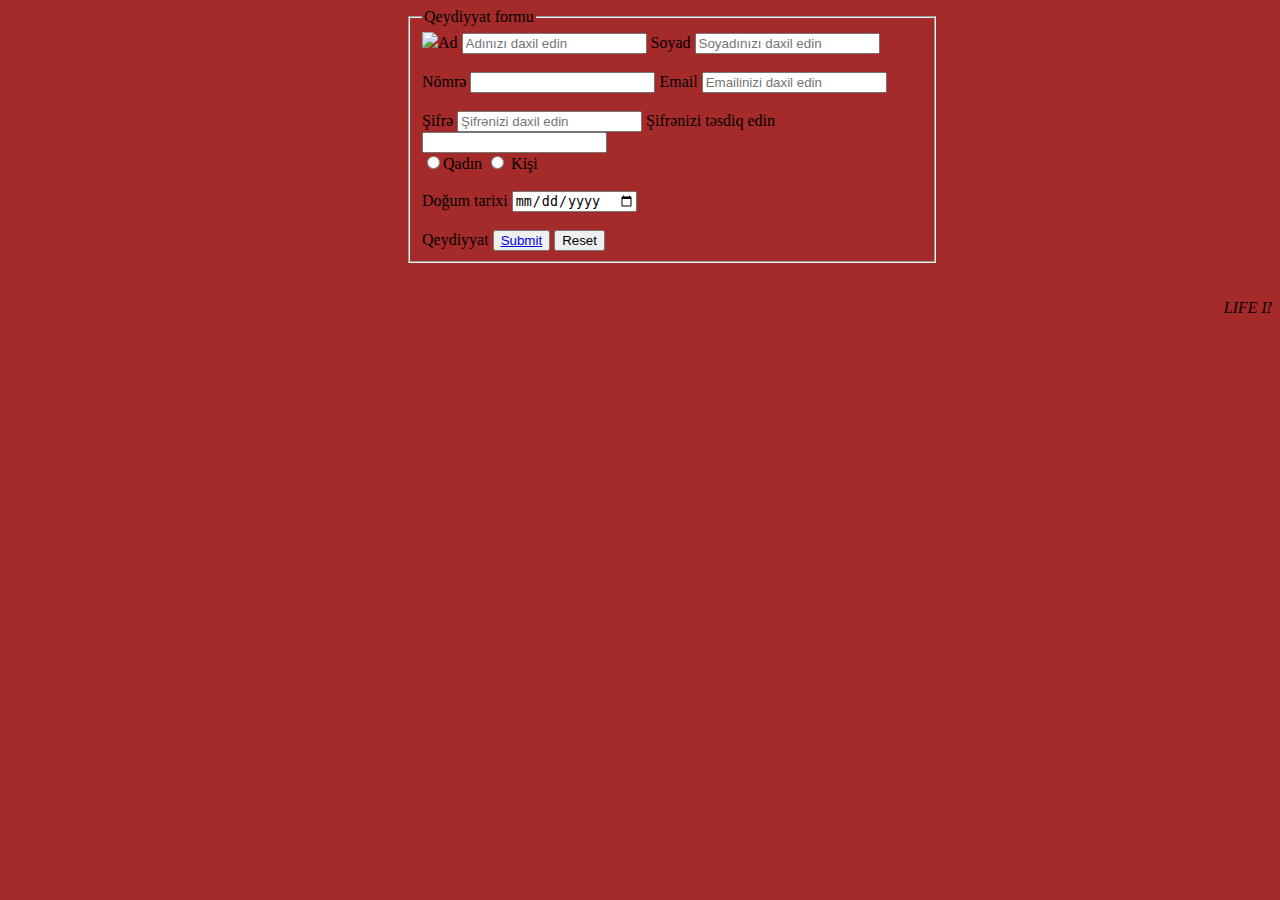
==== pdfler/index5.htm @ e0cca375 "homework3" ====
<!DOCTYPE html>
<html lang="en">
<head>
    <meta charset="UTF-8">
    <meta http-equiv="X-UA-Compatible" content="IE=edge">
    <meta name="viewport" content="width=
    , initial-scale=1.0">
    <title>Document</title>
</head>
<body bgcolor="brown">
  
     


    <fieldset style="width: 500px; margin-left:400px"> 
        <legend>Qeydiyyat formu</legend>
        <form>
        <img src="https://insure.az/public/storage//news/s2YEoTCK5yym37Q1zbHbydPB1Jz8gJeVzsJ8cjWK.jpeg"
    <label for="Ad">Ad</label>
    <input type="text" placeholder="Adınızı daxil edin" required>
    <label for="Soyad">Soyad</label>
    <input type="text"placeholder="Soyadınızı daxil edin" required><br><br>
    <label for="Nömrə">Nömrə</label>
    <input type="tel" required>
    <label for="Email">Email</label>
    <input type="email" placeholder="Emailinizi daxil edin" required><br><br>
    <label for="şifrə">Şifrə</label>
    <input type="password" placeholder="Şifrənizi daxil edin ">
    <label for="Şifrənizi təsdiq edin">Şifrənizi təsdiq edin</label>
    <input type="password"<br> <br>
    <input type="radio" name=cinsiyyət
    <label for="Qadın">Qadın</label>
    <input type="radio" name="cinsiyyət">
    <label for="Kişi">Kişi</label><br><br>
    <label for="Doğum tarixi">Doğum tarixi</label>
    <input type="date" <br> <br> <br>
    <label for="Qeydiyyat">Qeydiyyat</label>
   <button><a href="../sigorta/index4.htm" target="_blank">Submit</a></button> 
   <input type="reset">
   </form>

   </fieldset>

<br><br>

<marquee><em>LIFE INSURANCE- Siğorta şəhadətnaməsini elə bu an alın!</em></marquee>
    


    





    
</body>

</html>
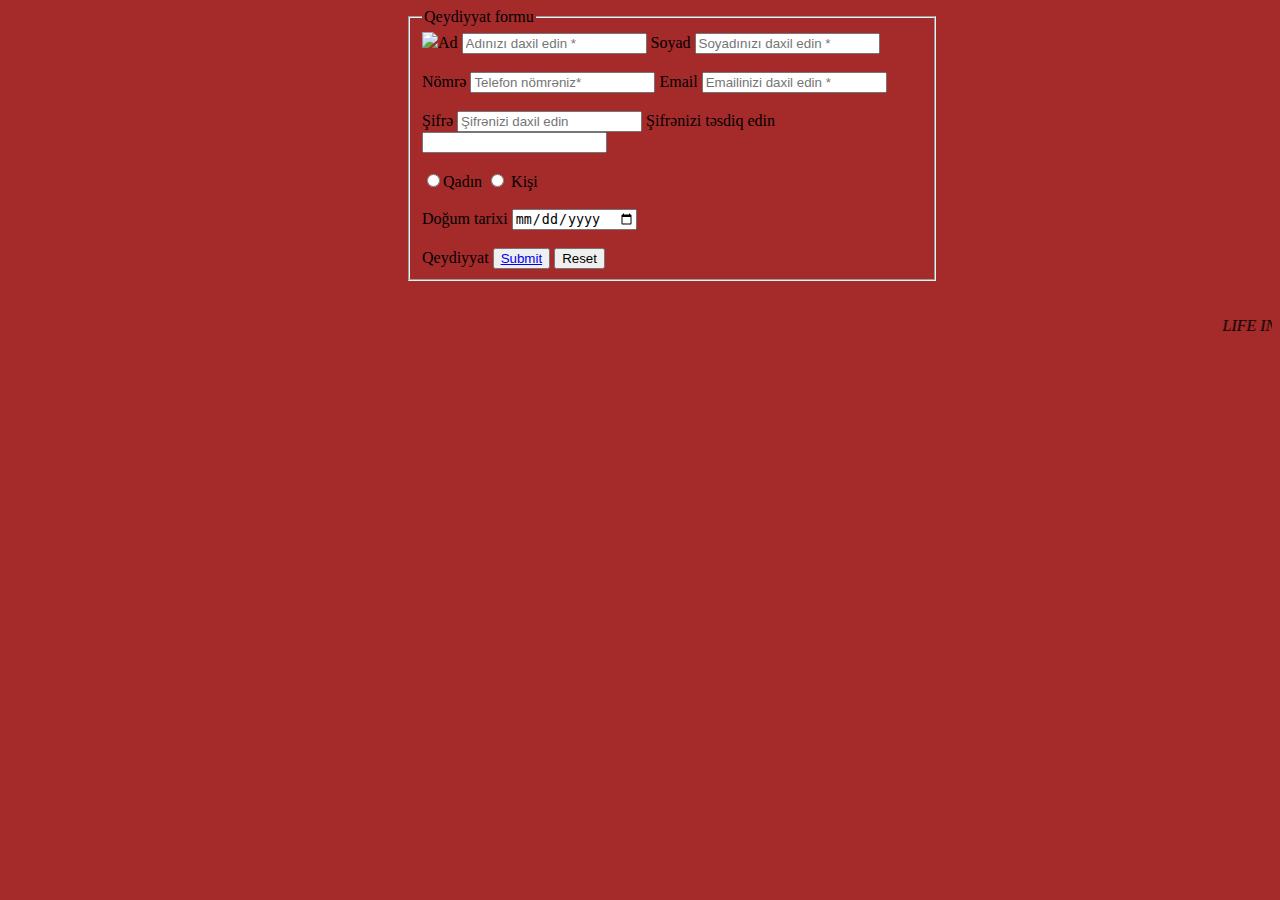
==== commit 678704d1: "sandbox htm" ====
--- a/pdfler/index5.htm
+++ b/pdfler/index5.htm
@@ -17,17 +17,17 @@
         <form>
         <img src="https://insure.az/public/storage//news/s2YEoTCK5yym37Q1zbHbydPB1Jz8gJeVzsJ8cjWK.jpeg"
     <label for="Ad">Ad</label>
-    <input type="text" placeholder="Adınızı daxil edin" required>
+    <input type="text" placeholder="Adınızı daxil edin *" required>
     <label for="Soyad">Soyad</label>
-    <input type="text"placeholder="Soyadınızı daxil edin" required><br><br>
+    <input type="text"placeholder="Soyadınızı daxil edin *" required><br><br>
     <label for="Nömrə">Nömrə</label>
-    <input type="tel" required>
+    <input type="tel" placeholder="Telefon nömrəniz*"required>
     <label for="Email">Email</label>
-    <input type="email" placeholder="Emailinizi daxil edin" required><br><br>
+    <input type="email" placeholder="Emailinizi daxil edin *" required><br><br>
     <label for="şifrə">Şifrə</label>
     <input type="password" placeholder="Şifrənizi daxil edin ">
     <label for="Şifrənizi təsdiq edin">Şifrənizi təsdiq edin</label>
-    <input type="password"<br> <br>
+    <input type="password"<br> <br><br>
     <input type="radio" name=cinsiyyət
     <label for="Qadın">Qadın</label>
     <input type="radio" name="cinsiyyət">
@@ -35,13 +35,14 @@
     <label for="Doğum tarixi">Doğum tarixi</label>
     <input type="date" <br> <br> <br>
     <label for="Qeydiyyat">Qeydiyyat</label>
-   <button><a href="../sigorta/index4.htm" target="_blank">Submit</a></button> 
+    <button><a href="../sigorta/index4.htm" target="_blank">Submit</a></button>
    <input type="reset">
    </form>
 
    </fieldset>
 
 <br><br>
+
 
 <marquee><em>LIFE INSURANCE- Siğorta şəhadətnaməsini elə bu an alın!</em></marquee>
     
